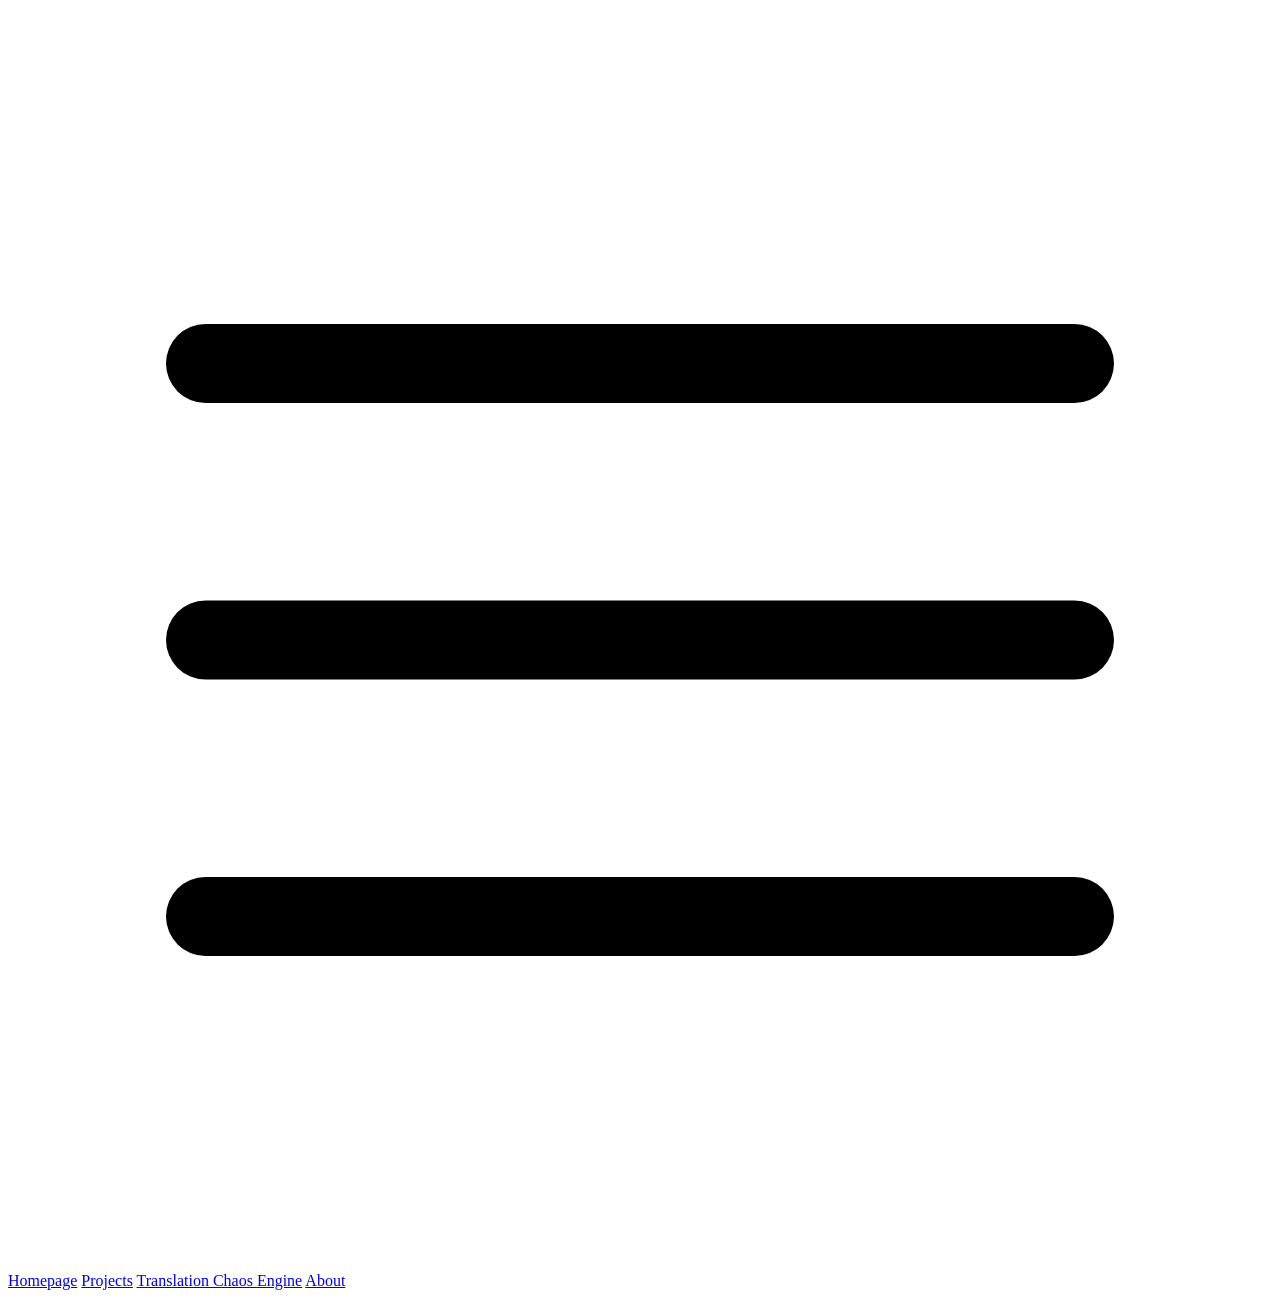
==== About/index.html @ 43a922c7 "Updates and file moving" ====
<!--/About/-->

<html>

<head>
	<title>ThatCodingFrog's Homepage</title>
	<link rel="shortcut icon" href="./Assets/images/ThatCodingFrog.png"/>
	<link rel="stylesheet" href="./Assets/styles/main-style.css"/>
	<link rel="stylesheet" href="./Assets/styles/sidebar-style.css"/>
</head>

<body>

<div id="sidebarContainer">

<div id="icon">
	<svg xmlns="http://www.w3.org/2000/svg" fill="none" viewBox="0 0 24 24" stroke-width="1.5" stroke="currentColor" class="size-6">
		<path stroke-linecap="round" stroke-linejoin="round" d="M3.75 6.75h16.5M3.75 12h16.5m-16.5 5.25h16.5" />
	</svg>
</div>

<div id="sidebar">	
	<div id="sidebar-links">
		<span><a href="/">Homepage</a></span>
		<span><a href="/Projects/">Projects</a></span>
		<span class="sublink"><a href="/Projects/translation-chaos-engine">Translation Chaos Engine</a></span>
		<span><a href="/About/">About</a></span>
	</div>
</div>
</div>

<div id="mainContent"></div>

</body>

</html>
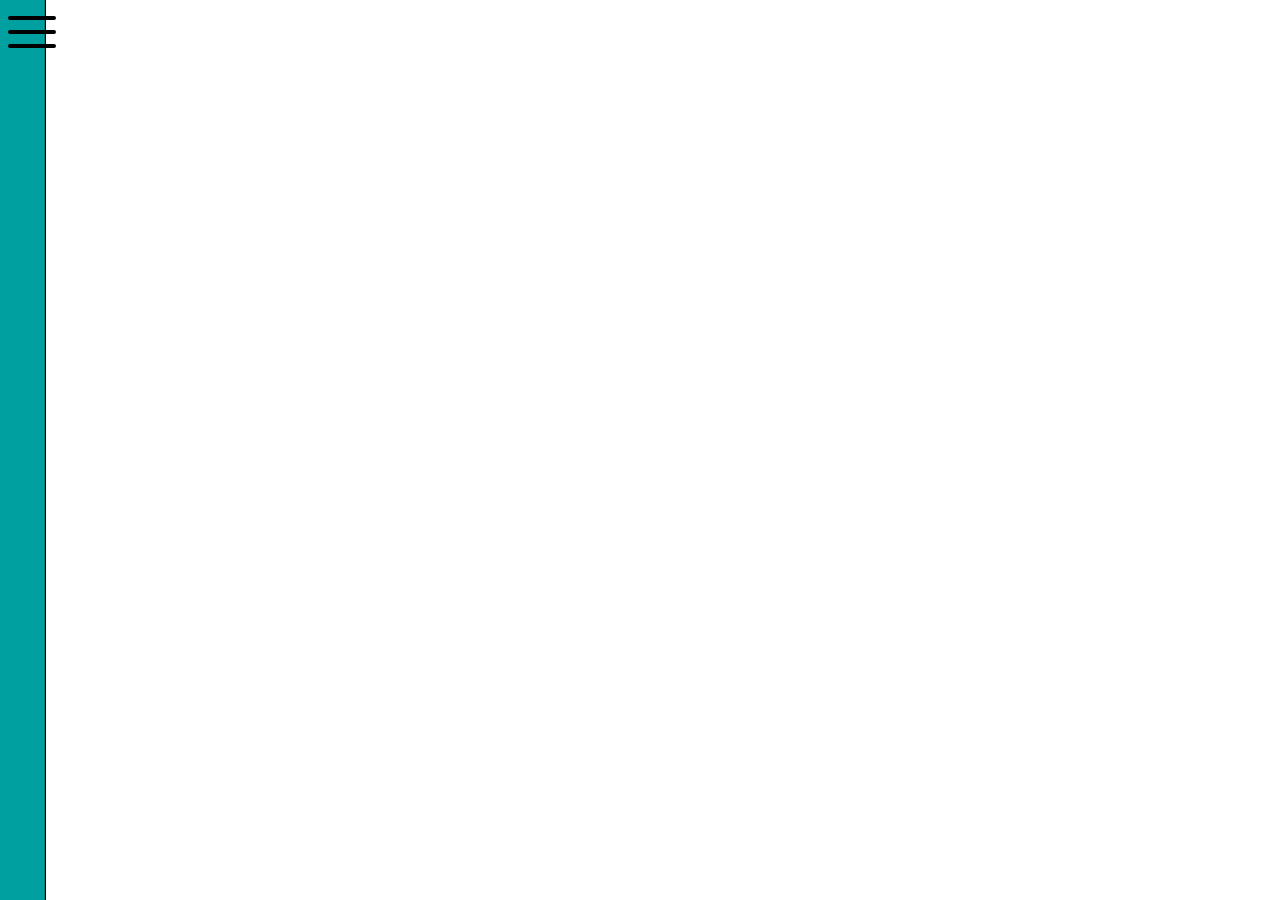
==== commit 39ec666d: "Translation Chaos Engine page" ====
--- a/About/index.html
+++ b/About/index.html
@@ -4,9 +4,9 @@
 
 <head>
 	<title>ThatCodingFrog's Homepage</title>
-	<link rel="shortcut icon" href="./Assets/images/ThatCodingFrog.png"/>
-	<link rel="stylesheet" href="./Assets/styles/main-style.css"/>
-	<link rel="stylesheet" href="./Assets/styles/sidebar-style.css"/>
+	<link rel="shortcut icon" href="/Assets/images/ThatCodingFrog.png"/>
+	<link rel="stylesheet" href="/Assets/styles/main-style.css"/>
+	<link rel="stylesheet" href="/Assets/styles/sidebar-style.css"/>
 </head>
 
 <body>
--- a/Assets/styles/main-style.css
+++ b/Assets/styles/main-style.css
@@ -0,0 +1,53 @@
+html {
+	height: 100%;
+}
+
+body {
+	padding: 0px;
+	margin: 0px;
+	height: 100%;
+	overflow: hidden;
+	font-family: "Segoe UI", Tahoma, Geneva, Verdana, sans-serif;
+}
+
+#mainContent {
+	position: fixed;
+	left: 3.5%;
+	top: 0px;
+	width: auto;
+	height: 100%;
+	background-color: #baffdc6b;
+	z-index: 1;
+}
+
+#mainContentInner {
+	margin: 10px;
+	padding: 0 20px 20px 20px;
+}
+
+a {
+	text-decoration: none;
+}
+
+#header {
+	display: flex;
+	padding: 20px;
+	justify-content: center;
+	align-items: center;
+}
+
+#header-column-left {
+	flex: 1;
+}
+
+#header-column-right {
+	flex: 0.75;
+	display: flex;
+	justify-content: flex-end;
+}
+
+img {
+	width: 100%;
+	max-width: 300px;
+	margin: auto;
+}
--- a/Assets/styles/sidebar-style.css
+++ b/Assets/styles/sidebar-style.css
@@ -0,0 +1,64 @@
+#sidebarContainer {
+	position: fixed;
+	z-index: 2;
+	height: 100%;
+}
+
+#sidebar {
+	padding: 0px;
+	margin: 0px;
+	border-right: solid 1px black;
+	background-color: #00a0a0;
+	
+	width: 15vw;
+	height: 100%;
+	
+	transform: translateX(-11.5vw);
+	
+	transition: transform 1.5s;
+	backface-visibility: hidden;
+	
+	display: flex;
+	flex-direction: column;
+}
+
+#sidebar:hover {
+	transform: translateX(0);
+}
+
+#sidebar span {
+	padding: 3px 3px 3px 15px;
+	font-size: 18px;
+	opacity: 0;
+	transition: opacity 0.5s ease-in-out 0s;
+}
+
+#sidebar:hover span {
+	opacity: 1;
+	transition: opacity 0.5s ease-in-out 1s;
+}
+
+#icon {
+	width: 64px;
+	height: 64px;
+	
+	position: fixed;
+	z-index: 3;
+
+	display: flex;
+	justify-content: center;
+	align-items: center;
+	pointer-events: none;
+}
+
+
+#sidebar-links {
+	margin-top: 74px; /*64 from icon + 10 default*/
+	padding-top: 20px;
+	display: flex;
+	flex-direction: column;
+}
+
+.sublink {
+	padding-left: 30px !important;
+}
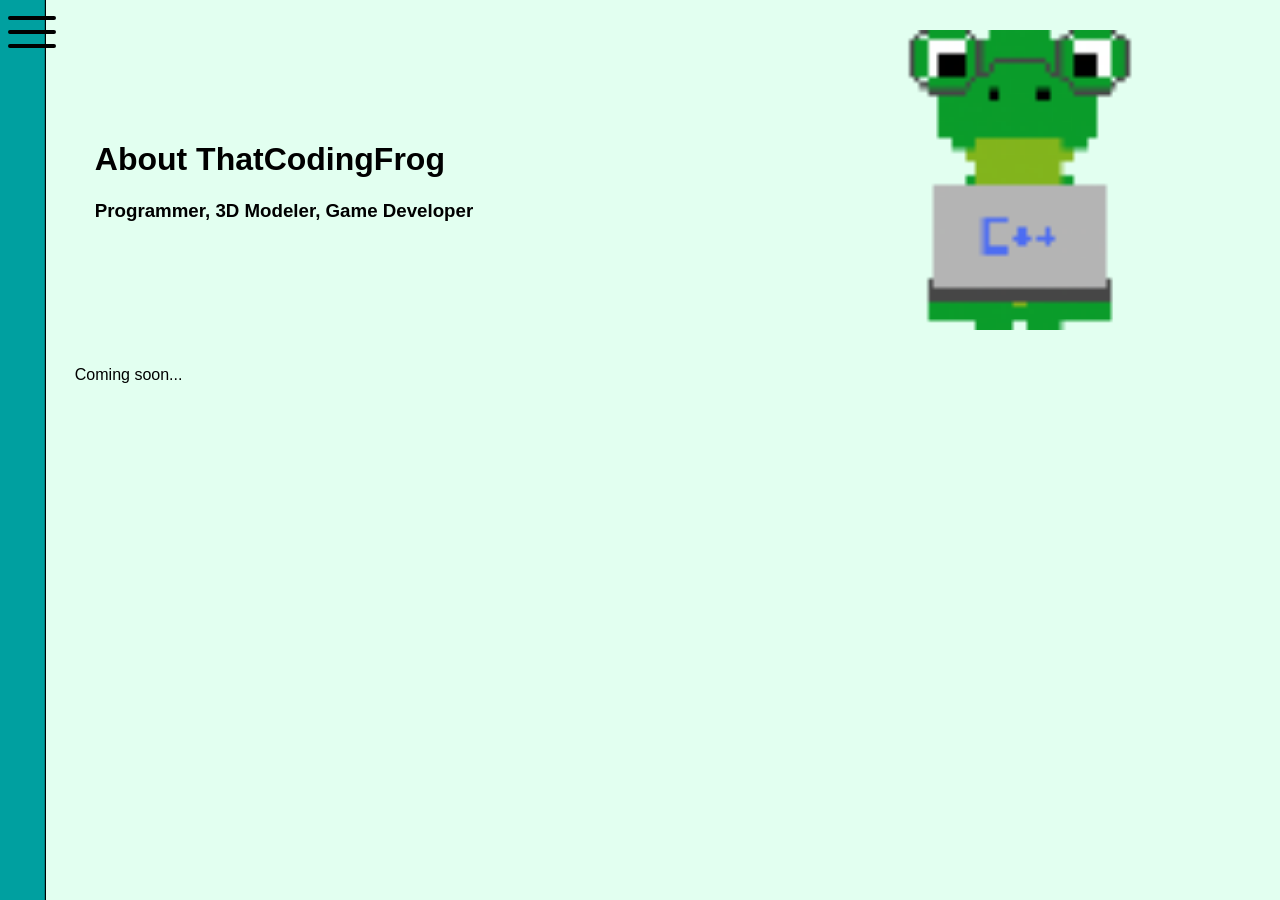
==== commit 1841b9a2: "Site ready to go For Translation Chaos Engine - minor improvements" ====
--- a/About/index.html
+++ b/About/index.html
@@ -2,35 +2,53 @@
 
 <html>
 
-<head>
-	<title>ThatCodingFrog's Homepage</title>
-	<link rel="shortcut icon" href="/Assets/images/ThatCodingFrog.png"/>
-	<link rel="stylesheet" href="/Assets/styles/main-style.css"/>
-	<link rel="stylesheet" href="/Assets/styles/sidebar-style.css"/>
-</head>
+	<head>
+		<title>ThatCodingFrog's Homepage</title>
+		<link rel="shortcut icon" href="/Assets/images/ThatCodingFrog.png" />
+		<link rel="stylesheet" href="/Assets/styles/main-style.css" />
+		<link rel="stylesheet" href="/Assets/styles/sidebar-style.css" />
+	</head>
 
-<body>
+	<body>
 
-<div id="sidebarContainer">
+		<div id="sidebarContainer">
 
-<div id="icon">
-	<svg xmlns="http://www.w3.org/2000/svg" fill="none" viewBox="0 0 24 24" stroke-width="1.5" stroke="currentColor" class="size-6">
-		<path stroke-linecap="round" stroke-linejoin="round" d="M3.75 6.75h16.5M3.75 12h16.5m-16.5 5.25h16.5" />
-	</svg>
-</div>
+			<div id="icon">
+				<svg xmlns="http://www.w3.org/2000/svg" fill="none" viewBox="0 0 24 24" stroke-width="1.5"
+					stroke="currentColor" class="size-6">
+					<path stroke-linecap="round" stroke-linejoin="round"
+						d="M3.75 6.75h16.5M3.75 12h16.5m-16.5 5.25h16.5" />
+				</svg>
+			</div>
 
-<div id="sidebar">	
-	<div id="sidebar-links">
-		<span><a href="/">Homepage</a></span>
-		<span><a href="/Projects/">Projects</a></span>
-		<span class="sublink"><a href="/Projects/translation-chaos-engine">Translation Chaos Engine</a></span>
-		<span><a href="/About/">About</a></span>
-	</div>
-</div>
-</div>
+			<div id="sidebar">
+				<div id="sidebar-links">
+					<span><a href="/">Homepage</a></span>
+					<span><a href="/Projects/">Projects</a></span>
+					<span class="sublink"><a href="/Projects/translation-chaos-engine">Translation Chaos
+							Engine</a></span>
+					<span><a href="/About/">About</a></span>
+				</div>
+			</div>
+		</div>
 
-<div id="mainContent"></div>
+		<div id="mainContent">
+			<div id="mainContentInner">
+				<div id="header">
+					<div id="header-column-left">
+						<h1>About ThatCodingFrog</h1>
+						<h3>Programmer, 3D Modeler, Game Developer</h3>
+					</div>
 
-</body>
+					<div id="header-column-right">
+						<img src="/Assets/images/ThatCodingFrog.png" alt="ThatCodingFrog" />
+					</div>
+				</div>
+
+				<p>Coming soon...</p>
+			</div>
+		</div>
+
+	</body>
 
 </html>
--- a/Assets/styles/main-style.css
+++ b/Assets/styles/main-style.css
@@ -14,15 +14,19 @@
 	position: fixed;
 	left: 3.5%;
 	top: 0px;
-	width: auto;
+	display: flex;
+	width: 100%;
+	flex-direction: column;
 	height: 100%;
 	background-color: #baffdc6b;
 	z-index: 1;
+	overflow: auto;
 }
 
 #mainContentInner {
 	margin: 10px;
 	padding: 0 20px 20px 20px;
+	flex: 1;
 }
 
 a {
